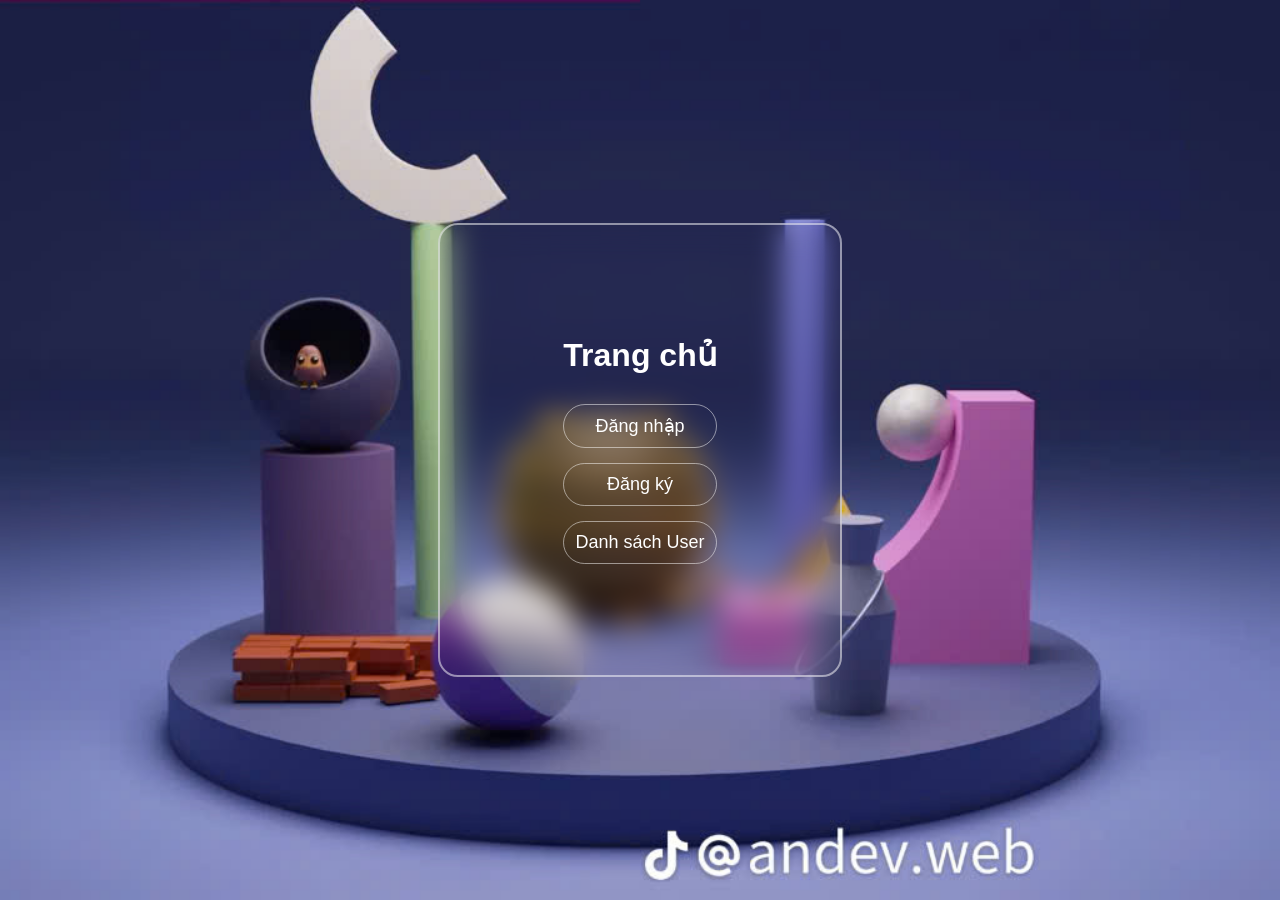
==== database/index.html @ 9c0ed8bd "Initial commit" ====
<!DOCTYPE html>
<html lang="vi">
<head>

<meta charset="UTF-8">
<title>Trang chủ</title>

<link rel="stylesheet" href="style.css">

</head>

<body>

<section>

<div class="form-box">

<div class="form-value">

<h2>Trang chủ</h2>

<div class="home-menu">

<a href="login.html">Đăng nhập</a>
<a href="register.html">Đăng ký</a>
<a href="list.html">Danh sách User</a>

</div>

</div>

</div>

</section>

</body>
</html>
---- database/style.css ----
*{
margin:0;
padding:0;
font-family:'poppins',sans-serif;
}

section{
display:flex;
justify-content:center;
align-items:center;
min-height:100vh;
width:100%;
background:url('anhdangnhap.jpg') no-repeat;
background-position:center;
background-size:cover;
}

.form-box{
position:relative;
width:400px;
height:450px;
background:transparent;
border:2px solid rgba(255,255,255,0.5);
border-radius:20px;
backdrop-filter:blur(15px);
display:flex;
justify-content:center;
align-items:center;
}

h2{
font-size:2em;
color:#fff;
text-align:center;
}

.inputbox{
position:relative;
margin:30px 0;
width:310px;
border-bottom:2px solid #fff;
}

.inputbox label{
position:absolute;
top:50%;
left:5px;
transform:translateY(-50%);
color:#fff;
font-size:1em;
pointer-events:none;
transition:.5s;
}

input:focus ~ label,
input:valid ~ label{
top:-5px;
}

.inputbox input{
width:100%;
height:50px;
background:transparent;
border:none;
outline:none;
font-size:1em;
padding:0 35px 0 5px;
color:#fff;
}

.inputbox ion-icon{
position:absolute;
right:8px;
color:#fff;
font-size:1.2em;
top:20px;
}

.forget{
margin:-15px 0 15px;
font-size:.9em;
color:#fff;
display:flex;
justify-content:space-between;
}

.forget label input{
margin-right:3px;
}

.forget label a{
color:#fff;
text-decoration:none;
margin-left:60px;
}

.forget label a:hover{
text-decoration:underline;
}

button{
width:100%;
height:40px;
border-radius:40px;
background:#fff;
border:none;
outline:none;
cursor:pointer;
font-size:1em;
font-weight:600;
}

.register{
font-size:.9em;
color:#fff;
text-align:center;
margin:25px 0 10px;
}

.register p a{
text-decoration:none;
color:#fff;
font-weight:600;
}

.register p a:hover{
text-decoration:underline;
}
/*
------------index.html------------
*/
.home-menu{
display:flex;
flex-direction:column;
gap:15px;
margin-top:30px;
}

.home-menu a{
text-decoration:none;
color:#fff;
font-size:18px;
padding:10px;
border:1px solid rgba(255,255,255,0.5);
border-radius:30px;
text-align:center;
transition:0.3s;
backdrop-filter:blur(5px);
}

.home-menu a:hover{
background:white;
color:#333;
transform:scale(1.05);
}
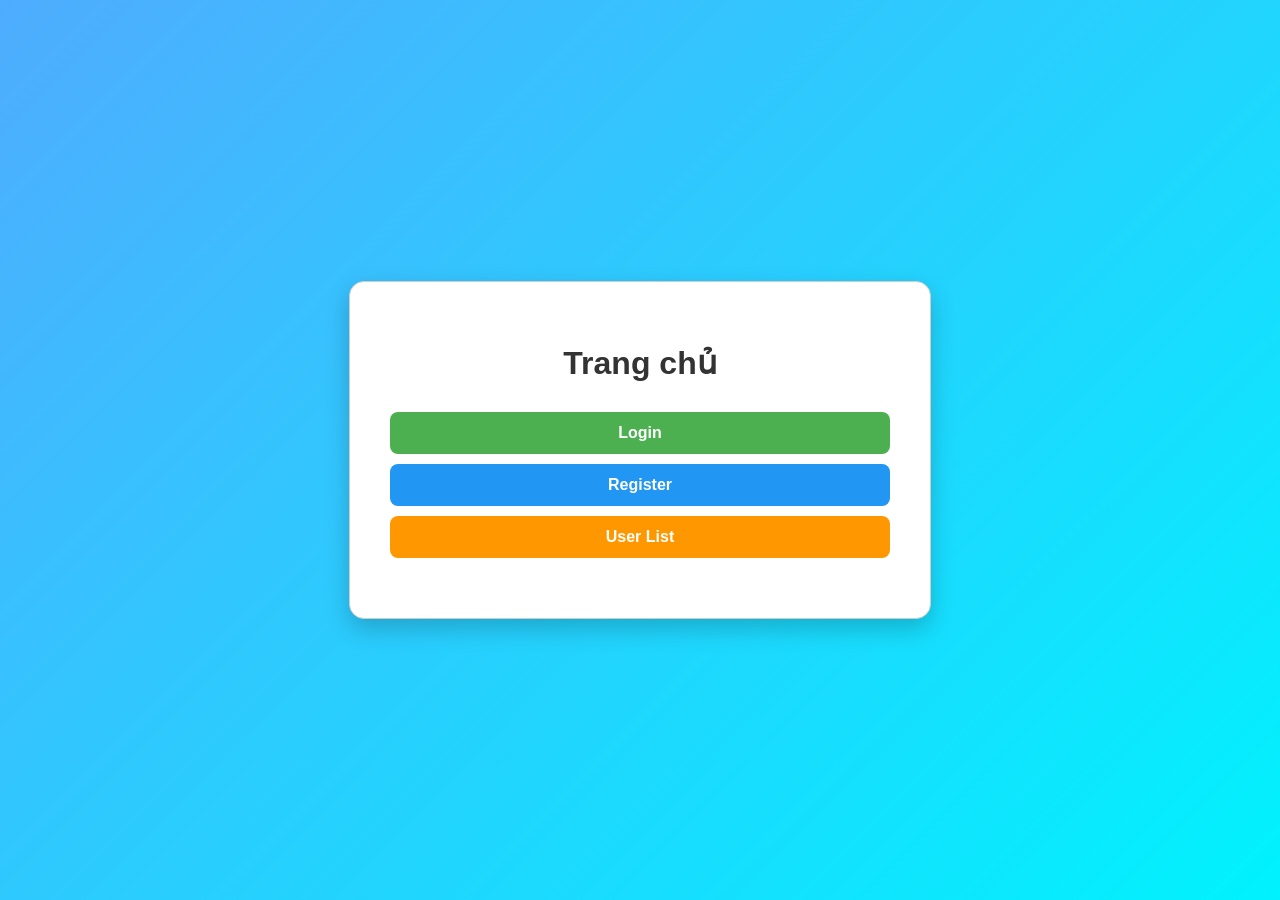
==== commit dbeaca2a: "Initial commit" ====
--- a/database/index.html
+++ b/database/index.html
@@ -1,37 +1,80 @@
 <!DOCTYPE html>
 <html lang="vi">
 <head>
-
 <meta charset="UTF-8">
 <title>Trang chủ</title>
+<link rel="stylesheet" href="public/css/style.css">
 
-<link rel="stylesheet" href="style.css">
+
+<style>
+
+body{
+margin:0;
+font-family: Arial, Helvetica, sans-serif;
+background: linear-gradient(135deg,#4facfe,#00f2fe);
+height:100vh;
+display:flex;
+justify-content:center;
+align-items:center;
+}
+
+.container{
+background:white;
+padding:40px;
+border-radius:15px;
+text-align:center;
+box-shadow:0 10px 25px rgba(0,0,0,0.2);
+}
+
+h1{
+margin-bottom:30px;
+color:#333;
+}
+
+.menu a{
+display:block;
+margin:10px 0;
+padding:12px;
+text-decoration:none;
+color:white;
+border-radius:8px;
+font-weight:bold;
+}
+
+.login{
+background:#4CAF50;
+}
+
+.register{
+background:#2196F3;
+}
+
+.list{
+background:#ff9800;
+}
+
+.menu a:hover{
+transform:scale(1.05);
+opacity:0.9;
+}
+
+</style>
 
 </head>
 
 <body>
 
-<section>
+<div class="container">
 
-<div class="form-box">
+<h1>Trang chủ</h1>
 
-<div class="form-value">
-
-<h2>Trang chủ</h2>
-
-<div class="home-menu">
-
-<a href="login.html">Đăng nhập</a>
-<a href="register.html">Đăng ký</a>
-<a href="list.html">Danh sách User</a>
-
+<div class="menu">
+<a class="login" href="login.html">Login</a>
+<a class="register" href="register.html">Register</a>
+<a class="list" href="list.html">User List</a>
 </div>
 
 </div>
 
-</div>
-
-</section>
-
 </body>
 </html>
--- a/database/public/css/style.css
+++ b/database/public/css/style.css
@@ -0,0 +1,89 @@
+body{
+    font-family: Arial;
+    background:#f2f2f2;
+}
+
+.container{
+    width:500px;
+    margin:80px auto;
+    background:white;
+    padding:30px;
+    border:1px solid #ccc;
+}
+
+h2{
+    text-align:center;
+}
+
+input{
+    width:100%;
+    padding:8px;
+    margin:8px 0;
+}
+
+button{
+    background:#007bff;
+    color:white;
+    border:none;
+    padding:10px 15px;
+}
+
+.menu{
+    text-align:center;
+    margin-bottom:20px;
+}
+
+.footer{
+    text-align:center;
+    margin-top:20px;
+}
+
+body{
+margin:0;
+font-family: Arial, Helvetica, sans-serif;
+background: linear-gradient(135deg,#4facfe,#00f2fe);
+height:100vh;
+display:flex;
+justify-content:center;
+align-items:center;
+}
+
+.container{
+background:white;
+padding:40px;
+border-radius:15px;
+text-align:center;
+box-shadow:0 10px 25px rgba(0,0,0,0.2);
+}
+
+h1{
+margin-bottom:30px;
+color:#333;
+}
+
+.menu a{
+display:block;
+margin:10px 0;
+padding:12px;
+text-decoration:none;
+color:white;
+border-radius:8px;
+font-weight:bold;
+}
+
+.login{
+background:#4CAF50;
+}
+
+.register{
+background:#2196F3;
+}
+
+.list{
+background:#ff9800;
+}
+
+.menu a:hover{
+transform:scale(1.05);
+opacity:0.9;
+}
